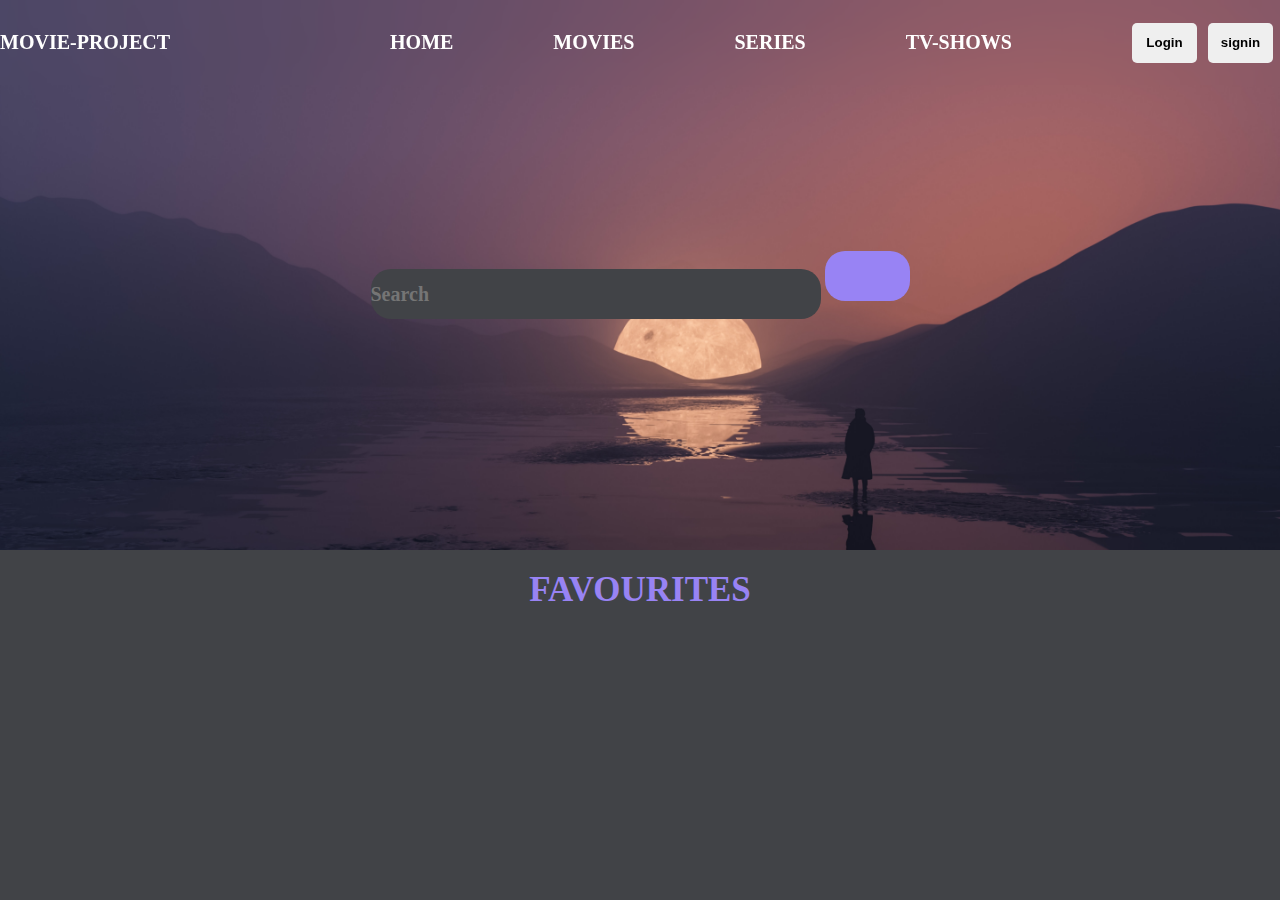
==== index.html @ 7bbf4267 "Changed and styled the submit button" ====
<!DOCTYPE html>
<html lang="en">
<head>
    <meta charset="UTF-8">
    <meta http-equiv="X-UA-Compatible" content="IE=edge">
    <meta name="viewport" content="width=device-width, initial-scale=1.0">
    <title>Movie-Project</title>
    <link rel="icon" type="image/x-icon" href="/Image/download.png">
    <link rel="stylesheet" href="style.css">
    <link rel="stylesheet" href="https://cdnjs.cloudflare.com/ajax/libs/font-awesome/6.4.0/css/all.min.css" integrity="sha512-iecdLmaskl7CVkqkXNQ/ZH/XLlvWZOJyj7Yy7tcenmpD1ypASozpmT/E0iPtmFIB46ZmdtAc9eNBvH0H/ZpiBw==" crossorigin="anonymous" referrerpolicy="no-referrer" />
</head>
<body>

    <div class="video-container">
        <img class="video-dispaly" src="./Image/pramod-tiwari-6xgz_-1ZJHs-unsplash.jpg" alt="">
        <div class="navbar">
            <div class="logo">
                <a href="">movie-project</a>
            </div>
            <div class="navlist">
                <ul>
                    <li><a href="#top">home</a></li>
                    <li><a href="">movies</a>
                        <div class="sub-movies">
                            <ul id="list-sub-movies">
                                <li><a href="">action</a></li>
                                <li><a href="">adventure</a></li>
                                <li><a href="">comedy</a></li>
                                <li><a href="">drama</a></li>
                                <li><a href="">fantasy</a></li>
                                <li><a href="">horror</a></li>
                                <li><a href="">sci-fi</a></li>
                                <li><a href="">triller</a></li>
                                <li><a href="">romance</a></li>
                                <li><a href="">documentary</a></li>
                            </ul>
                        </div>
                    </li>
                    <li><a href="">series</a>
                        <div class="sub-series">
                            <ul>
                                <li><a href="">action</a></li>
                                <li><a href="">adventure</a></li>
                                <li><a href="">comedy</a></li>
                                <li><a href="">drama</a></li>
                                <li><a href="">fantasy</a></li>
                                <li><a href="">horror</a></li>
                                <li><a href="">sci-fi</a></li>
                                <li><a href="">triller</a></li>
                                <li><a href="">romance</a></li>
                                <li><a href="">documentary</a></li>
                            </ul>
                        </div>
                    </li>
                    <li><a href="">tv-shows</a></li>
                </ul>
            </div>
            <div class="navbutton">
                <button><i class="fa-solid fa-user"></i> Login</button>
                <button><i class="fa-regular fa-user"></i> signin</button>
            </div>
        </div>
        <div class="search">
            <form action="">
                <input id="search-movie" type="text" placeholder="Search">
                <button id="submitting"><i class="fa fa-search" aria-hidden="true"></i></button>
            </form>
        </div>
    </div>

    <div id="search-result">

    </div>
    <div id="detail-movie">
        
    </div>
    <h3 class="heading-favourite">favourites</h3>
    <div id="favourite-movie">

    </div>
    <footer>
        <i class="fa-brands fa-twitter"></i>
        <i class="fa-brands fa-instagram"></i>
        <i class="fa-brands fa-facebook"></i>
        <i class="fa-brands fa-youtube"></i>
        <i class="fa-brands fa-google"></i>
        <i class="fa-brands fa-github"></i>
    </footer>
</body>
<script src="index.js"></script>
</html>
---- style.css ----
*{
    margin: 0%;
    padding: 0%;
    box-sizing: border-box;
    overflow-x: hidden;
}

body{
    background-color: rgb(65,67,71);
    justify-content: center;
    align-items: center;
}

.navbar{
    backdrop-filter: blur(7px);
    display: flex;
    width: 100%;
    height: 85px;
    justify-content: space-between;
    align-items: center;
    position: fixed;
    z-index: 1000;
}

.navbar ul{
    display: flex;
    list-style: none;
}

.navbar a{
    text-decoration: none;
    text-transform: uppercase;
    color: white;
    font-size: 20px;
    font-weight: 700;
}

.navbar a:hover{
    color: rgb(152,131,244);
}

.navbar ul li{
    display: inline-block;
    padding-left: 100px;
}

.sub-movies{
    display: none;
}

.navbar ul li:hover .sub-movies{
    display: block;
    position: absolute;
    background-color: rgb(65,67,71);
    z-index: 1000;
}

.navbar ul li:hover .sub-movies ul{
    display: flex;
    flex-direction: column;
    align-items: center;
    border: 2px solid #fff;
}

.navbar ul li:hover .sub-movies ul li{
    padding-left: 0%;
}

.navbar ul li:hover .sub-movies ul li a{
    color: aliceblue;
}

.sub-series{
    display: none;
}

.navbar ul li:hover .sub-series{
    display: block;
    position: absolute;
    background-color: rgb(65,67,71);
    z-index: 1;
}

.navbar ul li:hover .sub-series ul{
    display: flex;
    flex-direction: column;
    align-items: center;
}

.navbar ul li:hover .sub-series ul li{
    padding-left: 0%;
}

.navbar ul li:hover .sub-series ul li a{
    color: aliceblue;
}

.navbutton button{
    height: 40px;
    width: 65px;
    border: none;
    border-radius: 5px;
    margin-right: 7px;
    font-weight: bold;
}

.navbutton button:hover{
    background-color: rgb(152,131,244);
}

.search{
    width: 100%;
    height: 550px;
    display: flex;
    justify-content: center;
    align-items: center;
    text-align: center;
}

.search form input{
    border-radius: 5px;
    font-size: 20px;
    font-family: 'Times New Roman', Times, serif;
}

form button{
    margin-top: 20px;
}

#submitting{
    width: 85px;
    height: 50px;
    border: none;
    color: #fff;
    align-items: center;
    padding-top: 5px;
    font-size: 35px;
    font-weight: 1100;
    border-radius: 20px;
    background-color: rgb(152,131,244);
}

#submitting:hover{
    background-color: #fff;
    color: rgb(152,131,244);
    cursor: hand;

}

#search-movie{
    height: 50px;
    width: 450px;
    border-radius: 20px;
    background-color: rgb(65,67,71);
    color: white;
    border: none;
}

#search-movie:hover{
    border: 3px solid rgb(152,131,244);
}

#search-movie::placeholder{
    font-weight: 700;
    
}

#search-result{
    border: none;
    margin: 10px;
    border-radius: 5px;
    background-color: rgb(65,67,71);
    display: flex;
    flex-wrap: wrap;
    justify-content: center;
    align-items: center;
}

.movie-container{
    border: none;
    margin: 10px;
    border-radius: 7px;
    background-color: rgb(35,32,32);
    margin: 10px;
    width: min-content;
    color: white;
    font-size: 16px;
    height: fit-content;
    width: 40vh;
    overflow: hidden;
    text-align: center;
    box-shadow:  5px 5px 10px #292929,
    -5px -5px 10px #2d2d2d;
}

.movie-poster{
    width: 100%;
    height: 400px;
}

.movie-button{
    height: 35px;
    width: 140px;
    text-transform: uppercase;
    font-weight: bold;
    font-size: 16px;
    color: #fff;
    background-color: rgb(152,131,244);
    border: none;
    border-radius: 20px;
    margin-bottom: 10px;
}

.movie-button:hover{
    background-color: #fff;
    color: rgb(152,131,244);
}

.trailer-button{
    height: 45px;
    width: 45px;
    font-size: 28px;
    text-transform: uppercase;
    font-weight: bold;
    color: #fff;
    background-color: rgb(152,131,244);
    border: none;
    justify-content: center;
    border-radius: 50%;
    margin: 10px;
}

.trailer-button i{
    font-size: 20px;
}

.trailer-button:hover{
    background-color: #fff;
    color: rgb(152,131,244);
}

#favourite-movie{
    display: flex;
    flex-direction: row;
    flex-wrap: nowrap;
    overflow-x: auto;
    background-color: rgb(65,67,71);
    gap: 4px;
}

.remove-button{
    height: 35px;
    width: 110px;
    text-transform: uppercase;
    font-weight: bold;
    font-size: 16px;
    color: #fff;
    background-color: rgb(152,131,244);
    border: none;
    border-radius: 20px;
    margin-bottom: 10px;
}

.remove-button:hover{
    background-color: #fff;
    color: rgb(152,131,244);
}

#scrolling{
    justify-content: center;
    align-items: center;
}
.favourite-pack{
    flex: 1 0 auto;
    border: none;
    margin: 10px;
    border-radius: 7px;
    background-color: rgb(35,32,32);
    margin: 10px;
    width: min-content;
    color: white;
    font-size: 16px;
    height: fit-content;
    width: 40vh;
    overflow: hidden;
    text-align: center;
    box-shadow:  5px 5px 10px #292929,
    -5px -5px 10px #2d2d2d;
}

.favourite-poster{
    height: 400px;
}

.heading-favourite{
    font-size: 35px;
    text-transform: uppercase;
    font-weight: 1100;
    text-align: center;
    margin-bottom: 10px;
    color: rgb(152,131,244);
}

.favourite-movie{
    width: 100%;
    overflow-x: scroll;
    display: flex;
    flex-direction: row;
}

.video-container{
    position: relative;

}

.video-dispaly{
    position: absolute;
    height: 100%;
    width: 100%;
    object-fit: cover;
    z-index: -1;
}

#detail-movie{
    display: none;
    position: fixed;
    z-index: 100;
    border: none;
    border-radius: 7px;
    font-size: 19px;
    font-weight: 600;
    height: fit-content;
    width: 60vh;
    text-align: left;
    padding: 25px;
    color: white;
    background-color: rgb(65,67,71);
    box-shadow:  5px 5px 10px #292929,
    -5px -5px 10px #2d2d2d;
}

#detail-movie.visible{
    display: block;
}

::-webkit-scrollbar{
    width: 10px;
}

::-webkit-scrollbar-thumb{
    background: linear-gradient(transparent, #fff);
    border-radius: 10px;
}

::-webkit-scrollbar-thumb:hover{
    background: linear-gradient(transparent, rgb(152,131,244));
    border-radius: 10px;
}

.fav-package{
    align-items: center;
}
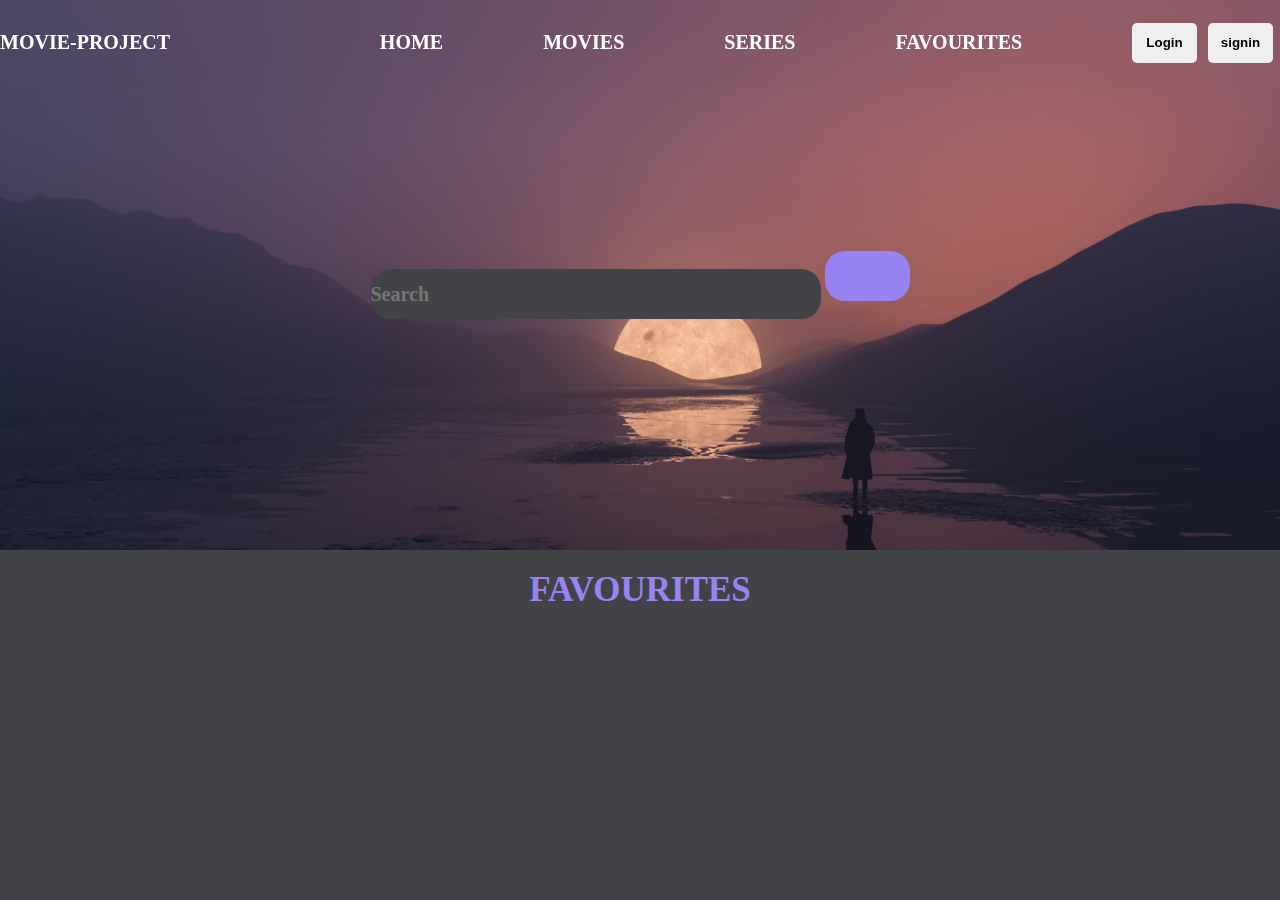
==== commit ddde61c0: "Styled the footer" ====
--- a/index.html
+++ b/index.html
@@ -15,7 +15,7 @@
         <img class="video-dispaly" src="./Image/pramod-tiwari-6xgz_-1ZJHs-unsplash.jpg" alt="">
         <div class="navbar">
             <div class="logo">
-                <a href="">movie-project</a>
+                <a href="#top">movie-project</a>
             </div>
             <div class="navlist">
                 <ul>
@@ -52,7 +52,7 @@
                             </ul>
                         </div>
                     </li>
-                    <li><a href="">tv-shows</a></li>
+                    <li><a href="#heading-favourite">favourites</a></li>
                 </ul>
             </div>
             <div class="navbutton">
@@ -74,17 +74,17 @@
     <div id="detail-movie">
         
     </div>
-    <h3 class="heading-favourite">favourites</h3>
+    <h3 id="heading-favourite">favourites</h3>
     <div id="favourite-movie">
 
     </div>
     <footer>
-        <i class="fa-brands fa-twitter"></i>
-        <i class="fa-brands fa-instagram"></i>
-        <i class="fa-brands fa-facebook"></i>
-        <i class="fa-brands fa-youtube"></i>
-        <i class="fa-brands fa-google"></i>
-        <i class="fa-brands fa-github"></i>
+        <a href="https://twitter.com/i/flow/login" target="_blank"><i class="fa-brands fa-twitter"></i></a>
+        <a href="https://www.instagram.com/accounts/login/" target="_blank"><i class="fa-brands fa-instagram"></i></a>
+        <a href="https://www.facebook.com/login/" target="_blank"><i class="fa-brands fa-facebook"></i></a>
+        <a href="https://www.youtube.com/" target="_blank"><i class="fa-brands fa-youtube"></i></a>
+        <a href="https://www.google.com/" target="_blank"><i class="fa-brands fa-google"></i></a>
+        <a href="https://github.com/" target="_blank"><i class="fa-brands fa-github"></i></a>
     </footer>
 </body>
 <script src="index.js"></script>
--- a/style.css
+++ b/style.css
@@ -12,7 +12,7 @@
 }
 
 .navbar{
-    backdrop-filter: blur(7px);
+    backdrop-filter: blur(15px);
     display: flex;
     width: 100%;
     height: 85px;
@@ -292,7 +292,7 @@
     height: 400px;
 }
 
-.heading-favourite{
+#heading-favourite{
     font-size: 35px;
     text-transform: uppercase;
     font-weight: 1100;
@@ -359,4 +359,20 @@
 
 .fav-package{
     align-items: center;
+}
+
+footer{
+    margin: 30px;
+    display: flex;
+    justify-content: center;
+}
+
+footer a{
+    font-size: 40px;
+    align-items: center;
+    padding-left: 60px;
+}
+
+footer a:hover{
+    color: #fff;
 }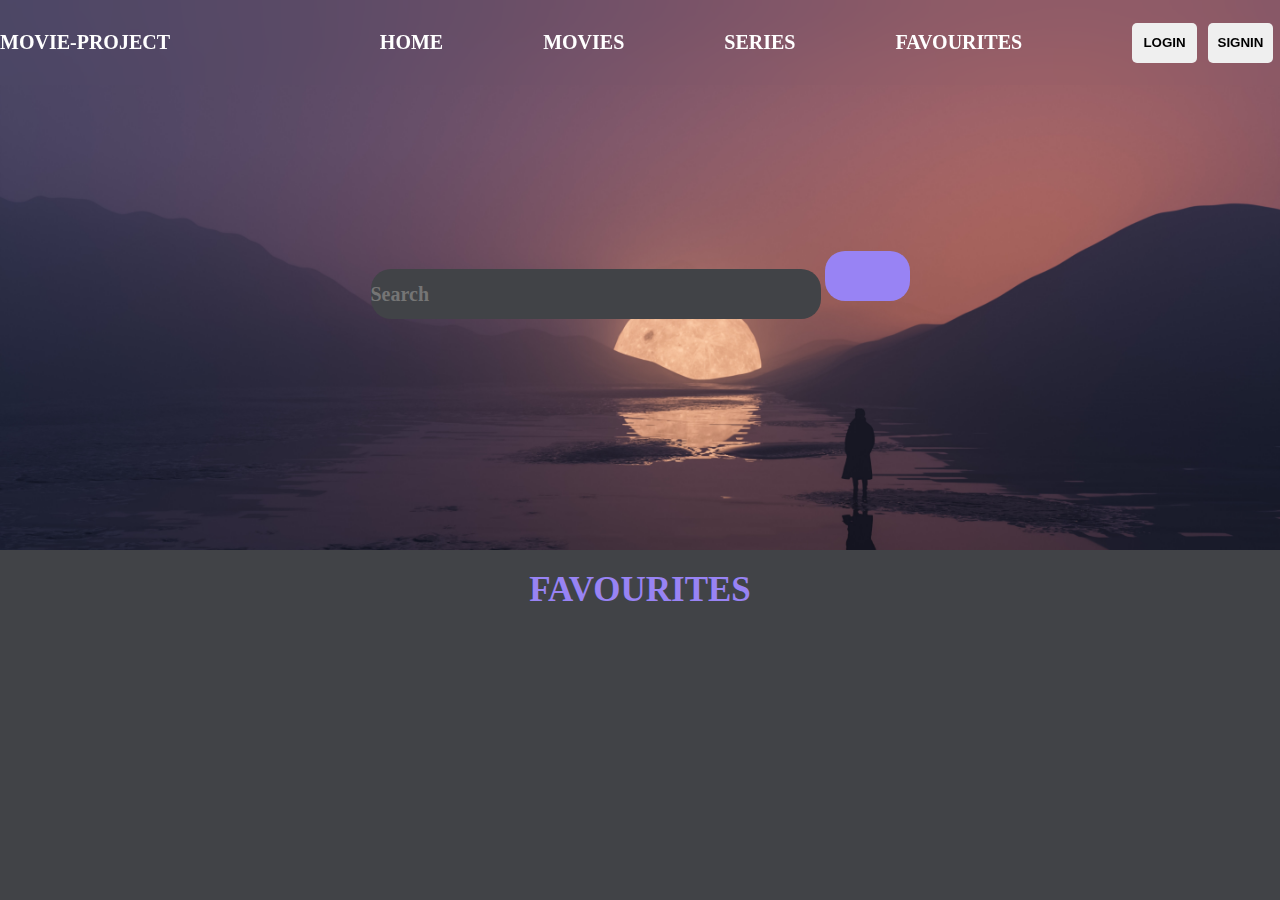
==== commit 2f1a6c23: "Styled the navigation bar" ====
--- a/index.html
+++ b/index.html
@@ -56,8 +56,22 @@
                 </ul>
             </div>
             <div class="navbutton">
-                <button><i class="fa-solid fa-user"></i> Login</button>
-                <button><i class="fa-regular fa-user"></i> signin</button>
+                <button id="login"><i class="fa-solid fa-user"></i> LOGIN</button>
+                <button><i class="fa-regular fa-user"></i> SIGNIN</button>
+            </div>
+        </div>
+        <div id="myModal" class="modal">
+            <div class="modal-Content">
+                <span class="close">&times;</span>
+                <h2>login</h2>
+                <form action="">
+                    <label for="">username
+                        <input type="text">
+                    </label>
+                    <label for="">password
+                        <input type="password">
+                    </label>
+                </form>
             </div>
         </div>
         <div class="search">
--- a/style.css
+++ b/style.css
@@ -19,6 +19,7 @@
     justify-content: space-between;
     align-items: center;
     position: fixed;
+    overflow: hidden;
     z-index: 1000;
 }
 
@@ -46,20 +47,26 @@
 
 .sub-movies{
     display: none;
+    background-color: rgb(65, 67, 71);
+    margin-top: 20px;
+    z-index: 2000;
+    height: 300px;
+}
+
+#list-sub-movies a{
+    float: none;
+    display: block;
 }
 
 .navbar ul li:hover .sub-movies{
     display: block;
     position: absolute;
-    background-color: rgb(65,67,71);
-    z-index: 1000;
 }
 
 .navbar ul li:hover .sub-movies ul{
     display: flex;
     flex-direction: column;
     align-items: center;
-    border: 2px solid #fff;
 }
 
 .navbar ul li:hover .sub-movies ul li{
@@ -72,13 +79,14 @@
 
 .sub-series{
     display: none;
+    background-color: rgb(65, 67, 71);
+    margin-top: 20px;
+    z-index: 2000
 }
 
 .navbar ul li:hover .sub-series{
     display: block;
     position: absolute;
-    background-color: rgb(65,67,71);
-    z-index: 1;
 }
 
 .navbar ul li:hover .sub-series ul{
@@ -344,7 +352,7 @@
 }
 
 ::-webkit-scrollbar{
-    width: 10px;
+    width: 13px;
 }
 
 ::-webkit-scrollbar-thumb{
@@ -375,4 +383,40 @@
 
 footer a:hover{
     color: #fff;
+}
+
+.modal{
+    display: none;
+    margin-top: 100vh;
+    position: absolute;
+    z-index: 1000000;
+    top: 0;
+    left: 0;
+    width: 100%;
+    height: 100%;
+    overflow: auto;
+    background-color: rgba(0,0,0,0.7);
+}
+
+.modal-content{
+    background-color: #fff;
+    margin: 15% auto;
+    padding: 20px;
+    border: 2px solid #888;
+    width: 80%;
+    max-width: 600px;
+}
+
+.close{
+    color: aqua;
+    float: right;
+    font-size: 30px;
+    font-weight: 900;
+}
+
+.close:hover,
+.close:focus{
+    color: #fff;
+    text-decoration: none;
+    cursor: pointer;
 }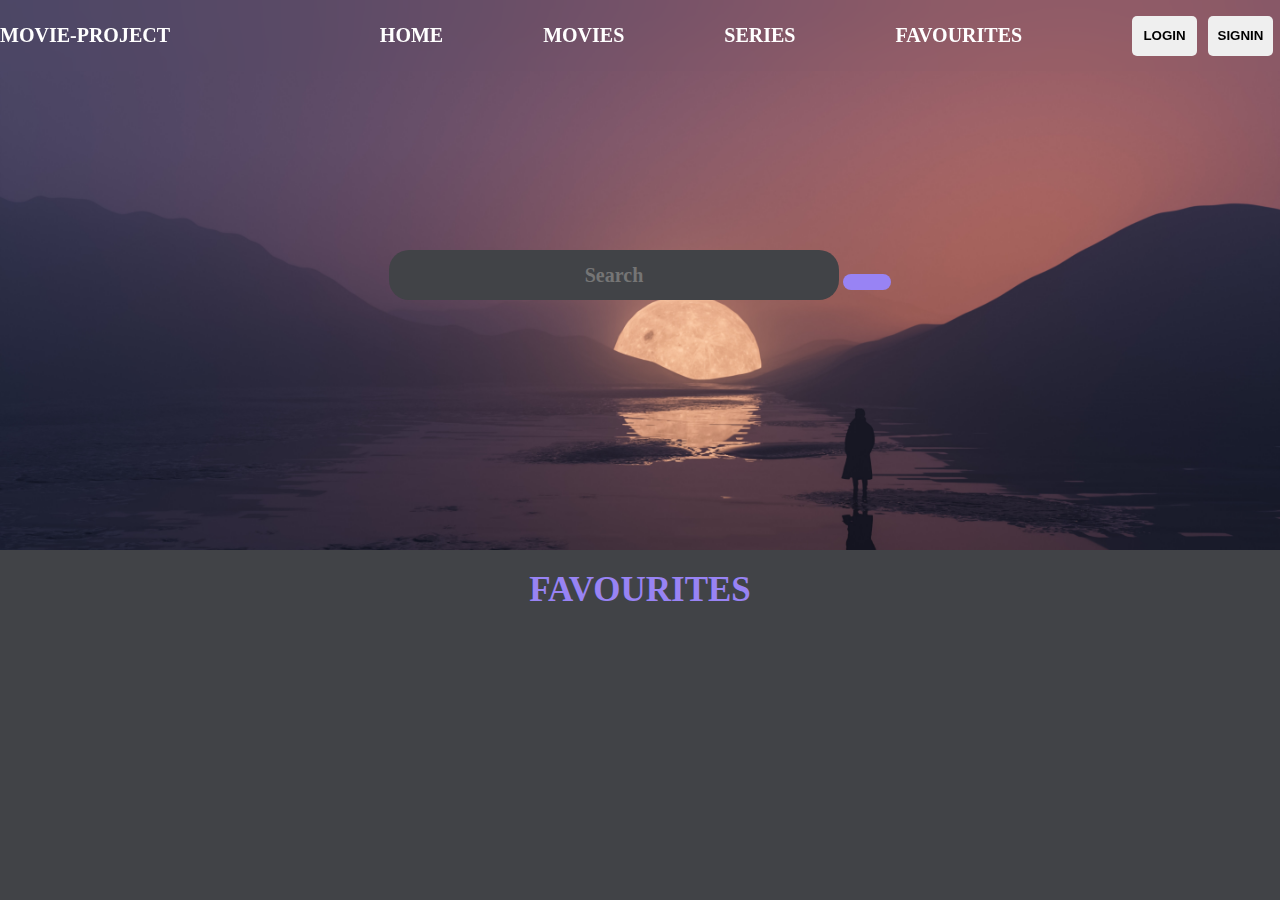
==== commit cba3544a: "Completed styling navigation bar" ====
--- a/index.html
+++ b/index.html
@@ -60,22 +60,8 @@
                 <button><i class="fa-regular fa-user"></i> SIGNIN</button>
             </div>
         </div>
-        <div id="myModal" class="modal">
-            <div class="modal-Content">
-                <span class="close">&times;</span>
-                <h2>login</h2>
-                <form action="">
-                    <label for="">username
-                        <input type="text">
-                    </label>
-                    <label for="">password
-                        <input type="password">
-                    </label>
-                </form>
-            </div>
-        </div>
         <div class="search">
-            <form action="">
+            <form id="form-search" action="">
                 <input id="search-movie" type="text" placeholder="Search">
                 <button id="submitting"><i class="fa fa-search" aria-hidden="true"></i></button>
             </form>
--- a/style.css
+++ b/style.css
@@ -15,12 +15,10 @@
     backdrop-filter: blur(15px);
     display: flex;
     width: 100%;
-    height: 85px;
     justify-content: space-between;
     align-items: center;
+    overflow: visible;
     position: fixed;
-    overflow: hidden;
-    z-index: 1000;
 }
 
 .navbar ul{
@@ -45,13 +43,17 @@
     padding-left: 100px;
 }
 
+.navlist > ul > li{
+    padding: 24px 0px 24px 100px;
+}
+
 .sub-movies{
     display: none;
-    background-color: rgb(65, 67, 71);
-    margin-top: 20px;
-    z-index: 2000;
-    height: 300px;
-}
+    backdrop-filter: blur(10px);
+    margin-top: 10px;
+    backdrop-filter: blur(10px);
+}
+
 
 #list-sub-movies a{
     float: none;
@@ -63,10 +65,15 @@
     position: absolute;
 }
 
+.submovies:hover{
+    display: block;
+    position: absolute;
+}
+
 .navbar ul li:hover .sub-movies ul{
     display: flex;
     flex-direction: column;
-    align-items: center;
+    align-items: left;
 }
 
 .navbar ul li:hover .sub-movies ul li{
@@ -74,14 +81,13 @@
 }
 
 .navbar ul li:hover .sub-movies ul li a{
-    color: aliceblue;
+    color: #000;
 }
 
 .sub-series{
     display: none;
-    background-color: rgb(65, 67, 71);
-    margin-top: 20px;
-    z-index: 2000
+    backdrop-filter: blur(10px);
+    margin-top: 10px;
 }
 
 .navbar ul li:hover .sub-series{
@@ -92,7 +98,7 @@
 .navbar ul li:hover .sub-series ul{
     display: flex;
     flex-direction: column;
-    align-items: center;
+    align-items: left;
 }
 
 .navbar ul li:hover .sub-series ul li{
@@ -100,7 +106,7 @@
 }
 
 .navbar ul li:hover .sub-series ul li a{
-    color: aliceblue;
+    color: #000;
 }
 
 .navbutton button{
@@ -122,27 +128,21 @@
     display: flex;
     justify-content: center;
     align-items: center;
-    text-align: center;
 }
 
 .search form input{
     border-radius: 5px;
     font-size: 20px;
     font-family: 'Times New Roman', Times, serif;
-}
-
-form button{
-    margin-top: 20px;
+    text-align: center;
 }
 
 #submitting{
-    width: 85px;
-    height: 50px;
-    border: none;
-    color: #fff;
-    align-items: center;
-    padding-top: 5px;
-    font-size: 35px;
+    border: none;
+    padding: 8px 24px;
+    color: #fff;
+    align-items: center;
+    font-size: 1.5em;
     font-weight: 1100;
     border-radius: 20px;
     background-color: rgb(152,131,244);
@@ -383,40 +383,4 @@
 
 footer a:hover{
     color: #fff;
-}
-
-.modal{
-    display: none;
-    margin-top: 100vh;
-    position: absolute;
-    z-index: 1000000;
-    top: 0;
-    left: 0;
-    width: 100%;
-    height: 100%;
-    overflow: auto;
-    background-color: rgba(0,0,0,0.7);
-}
-
-.modal-content{
-    background-color: #fff;
-    margin: 15% auto;
-    padding: 20px;
-    border: 2px solid #888;
-    width: 80%;
-    max-width: 600px;
-}
-
-.close{
-    color: aqua;
-    float: right;
-    font-size: 30px;
-    font-weight: 900;
-}
-
-.close:hover,
-.close:focus{
-    color: #fff;
-    text-decoration: none;
-    cursor: pointer;
 }